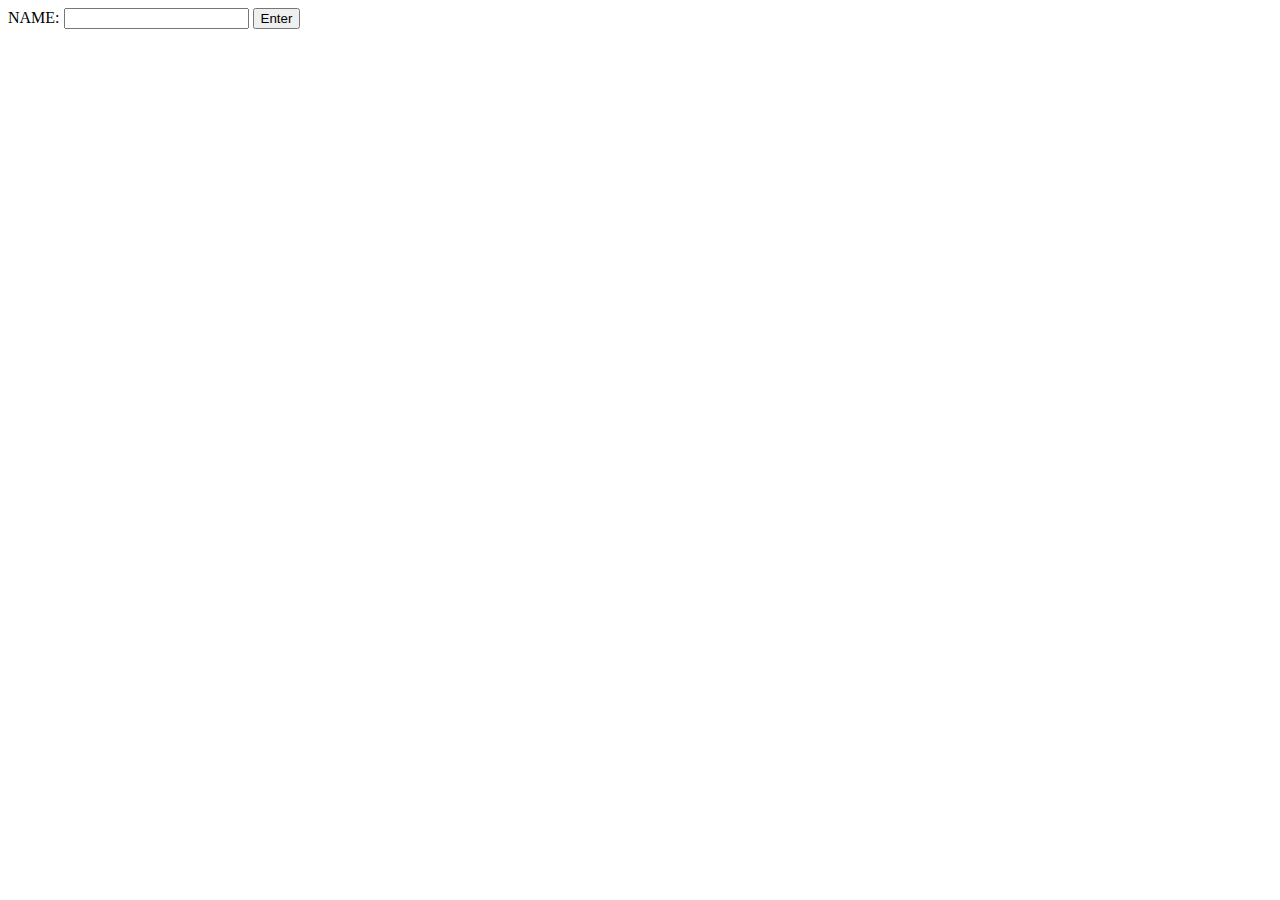
==== src/main/resources/static/index.html @ c62cf7e4 "secondary commit - altered repository" ====
<html lang="en">
<head>
    <meta charset="UTF-8">
    <meta http-equiv="X-UA-Compatible" content="IE=edge">
    <meta name="viewport" content="width=device-width, initial-scale=1.0">
    <title>Login Page</title>
</head>
<body>
    <form action="/home" method="POST">
        <label for="name">NAME:</label>
        <input type="text" name="name" required>
        <input type="submit" value="Enter">
    </form>
</body>
</html>
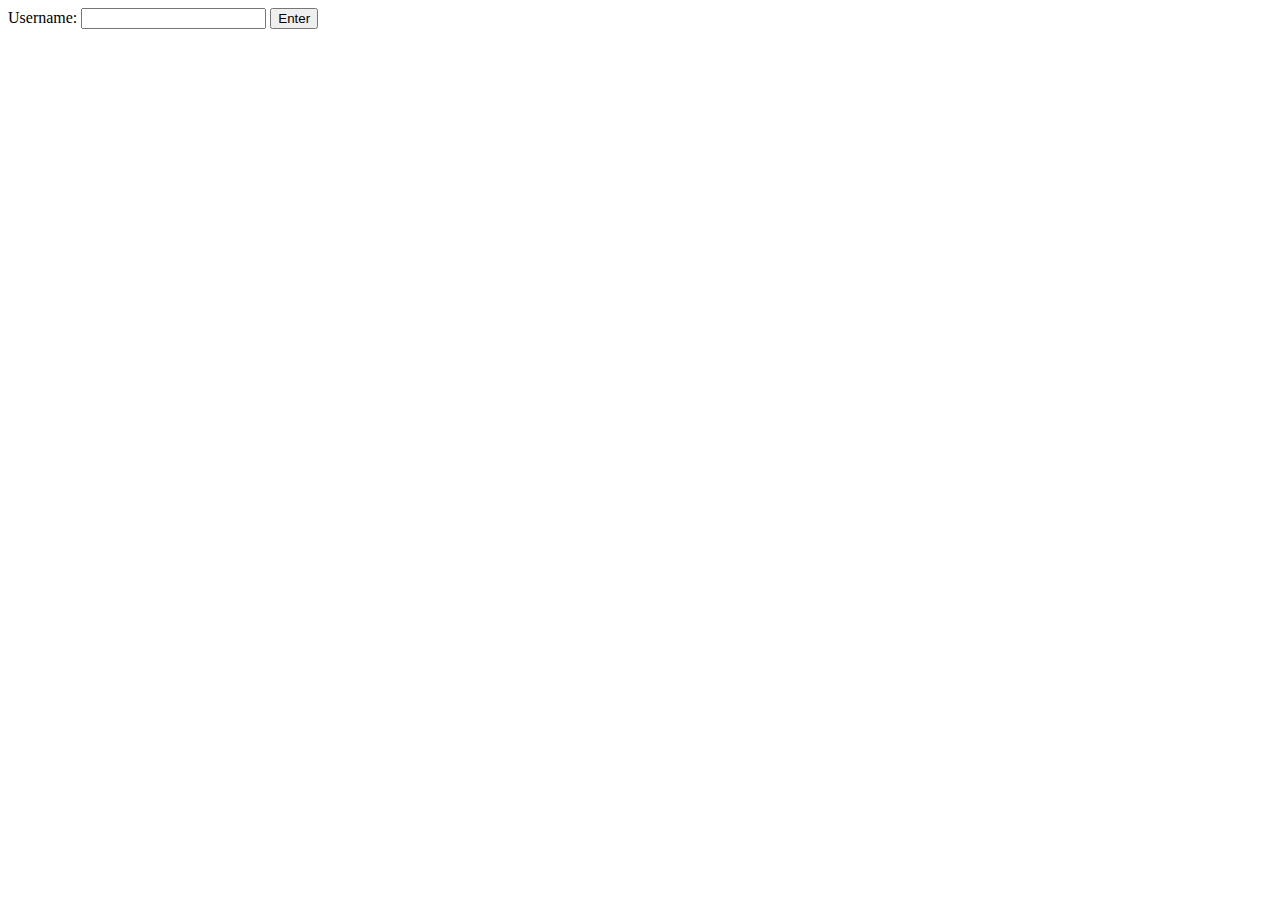
==== commit 38ad4367: "Successfully added save feature and multiple user's list" ====
--- a/src/main/resources/static/index.html
+++ b/src/main/resources/static/index.html
@@ -6,9 +6,9 @@
     <title>Login Page</title>
 </head>
 <body>
-    <form action="/home" method="POST">
-        <label for="name">NAME:</label>
-        <input type="text" name="name" required>
+    <form action="/home" method="GET">
+        <label for="name">Username:</label>
+        <input type="text" name="user" required>
         <input type="submit" value="Enter">
     </form>
 </body>
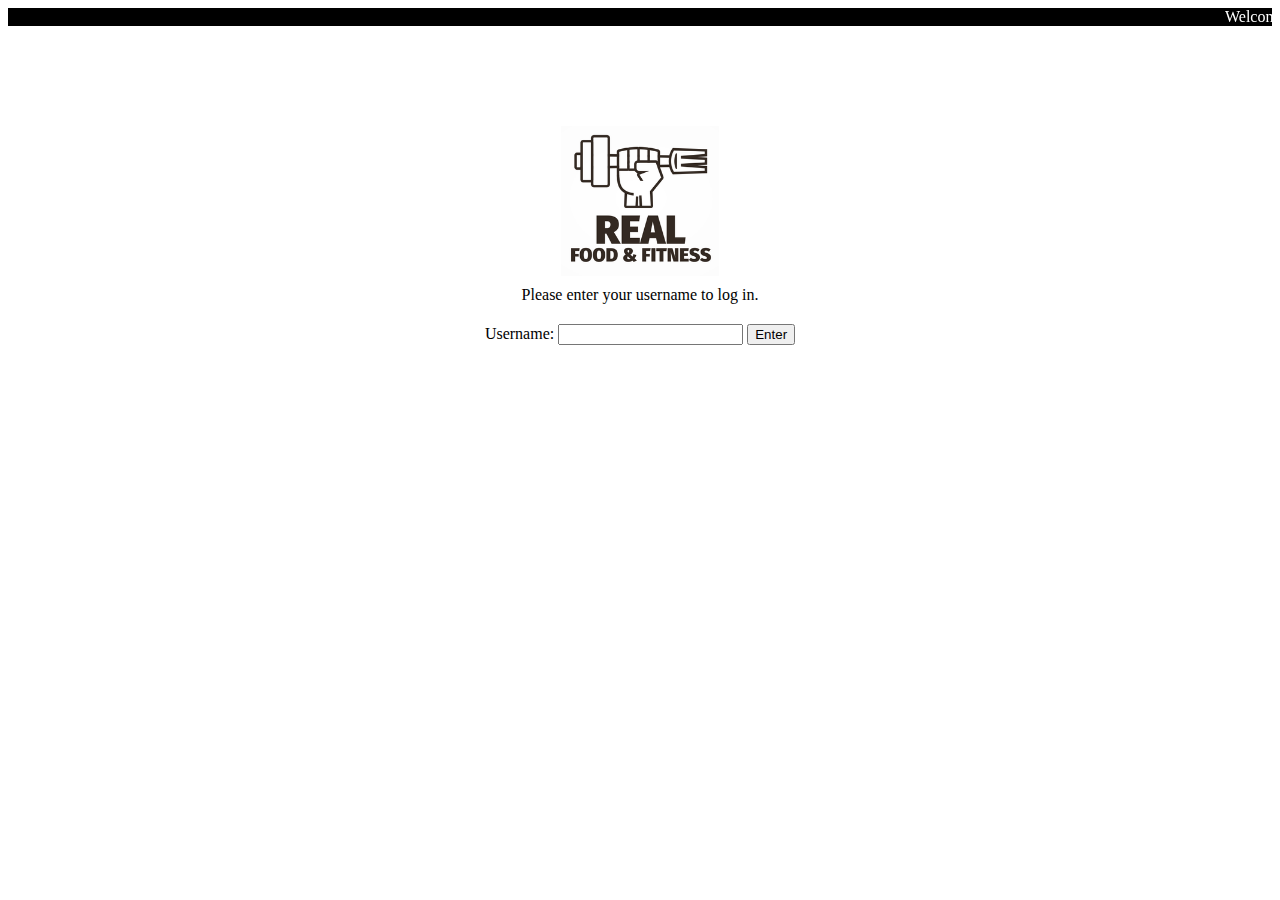
==== commit a2510502: "index and home html styling" ====
--- a/src/main/resources/static/index.html
+++ b/src/main/resources/static/index.html
@@ -4,12 +4,24 @@
     <meta http-equiv="X-UA-Compatible" content="IE=edge">
     <meta name="viewport" content="width=device-width, initial-scale=1.0">
     <title>Login Page</title>
+    <link rel="stylesheet" href="./css/style.css">
 </head>
+<marquee behavior="" direction="" style="background-color: black; color: white;">Welcome to REAL Food & Fitness</marquee>
 <body>
-    <form action="/home" method="GET">
-        <label for="name">Username:</label>
-        <input type="text" name="user" required>
-        <input type="submit" value="Enter">
-    </form>
+    <div class="center-img">
+        <img src="./images/Application Logo.png" alt="" height="150px">
+    </div>
+
+    <div class="center-it">
+        Please enter your username to log in.
+    </div>
+    <div class="center-it">
+        <form action="/home" method="GET">
+            <label for="name">Username:</label>
+            <input type="text" name="user" required>
+            <input type="submit" value="Enter">
+        </form>     
+    </div>
+
 </body>
 </html>--- a/src/main/resources/static/css/style.css
+++ b/src/main/resources/static/css/style.css
@@ -0,0 +1,169 @@
+.center-img {
+    display: flex;
+    justify-content: center;
+    padding-top: 100px;
+}
+
+.center-it {
+    display: flex;
+    justify-content: center;
+    padding: 10px;
+}
+
+.container {
+    width: 1300px;
+    display: flex;
+    align-items: center;
+    padding: 10px;
+}
+
+.container img {
+    height: 100px;
+    margin-right: 50px;
+}
+
+.container-food {
+    width: 600px;
+    display: flex;
+    align-items: center;
+    margin-top: -1px;
+    margin-bottom: -1px;
+    background-color: aquamarine;
+}
+
+.container-food img {
+    height: 70px;
+    margin-right: 20px;
+}
+
+.top-right {
+    position: absolute;
+    top: 20;
+    right: 0;
+    padding-top: 10px;
+    padding-right: 10px;
+}
+
+.table-workout {
+    table-layout: fixed;
+    width: 600px;
+    border: 1px solid black;
+    border-collapse: collapse;
+}
+
+.table-food {
+    table-layout: fixed;
+    width: 600px;
+    border: 1px solid black;
+    border-collapse: collapse;
+}
+
+.round {
+    border-radius: 30px;
+}
+
+.image {
+    margin-left: 225px;
+    position: relative;
+    width: 150px;
+    box-shadow: 0px 0px 0px gray;
+}
+
+.image-overlay {
+    position: absolute;
+    top: 0;
+    left: 0;
+    width: 100%;
+    height: 100%;
+    background: rgba(0, 0, 0, 0.6);
+    border-radius: 30px;
+    color: white;
+    font-family: 'Quicksand', sans-serif;
+    display: flex;
+    flex-direction: column;
+    justify-content: center;
+    align-items: center;
+    opacity: 0;
+}
+
+.image-overlay > * {
+    transform: translateY(20px);
+    transition: transform 0.25s;
+}
+
+.image-overlay:hover {
+    opacity: 1;
+    box-shadow: 10px 10px 10px black;
+}
+
+.image-overlay:hover > * {
+    transform: translateY(0);
+}
+
+.image-title {
+    font-size: 1em;
+    font-weight: bold;
+}
+
+.image-description {
+    font-size: 0.75em;
+    margin-top: 0.25em;
+}
+
+.tdcontainer1 {
+    display: flex;
+}
+
+.tdcontainer1.space-between {
+    justify-content: space-between;
+    background-color: lightskyblue;
+    height: 18px;
+    padding: 2px;
+}
+
+.tdcontainer2 {
+    display: flex;
+}
+
+.tdcontainer2.space-between {
+    justify-content: space-between;
+    background-color: lightseagreen;
+    height: 18px;
+    padding: 2px;
+}
+
+h4 {
+    margin-top: -0.5px;
+    margin-bottom: -1px;
+}
+
+h5 {
+    margin-top: -0.5px;
+    margin-bottom: -1px;
+}
+
+.smalldiv1 {
+    margin-top: -0.5px;
+    margin-bottom: -1px;
+    font-size: small;
+    background-color: lightcyan;
+}
+
+.smalldiv1center{
+    margin-top: -0.5px;
+    margin-bottom: -1px;
+    text-align: center;
+}
+
+.smalldiv2 {
+    margin-top: -0.5px;
+    margin-bottom: -1px;
+    font-size: small;
+}
+
+.smalldiv2center{
+    margin-top: -0.5px;
+    margin-bottom: -1px;
+    margin-left: 170px;
+    text-align: center;
+}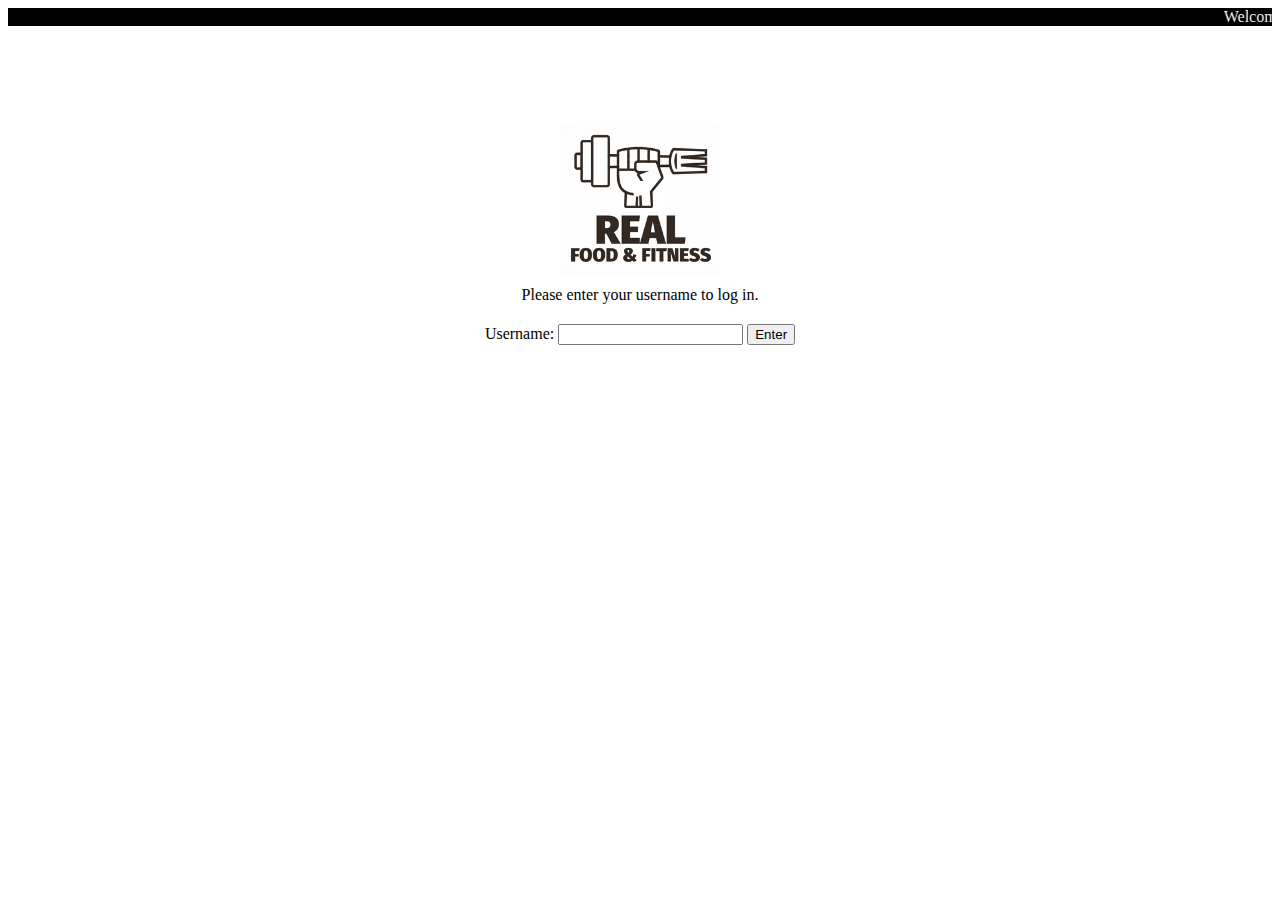
==== commit 11717942: "edited home layout and added photo icons" ====
--- a/src/main/resources/static/index.html
+++ b/src/main/resources/static/index.html
@@ -4,7 +4,7 @@
     <meta http-equiv="X-UA-Compatible" content="IE=edge">
     <meta name="viewport" content="width=device-width, initial-scale=1.0">
     <title>Login Page</title>
-    <link rel="stylesheet" href="./css/style.css">
+    <link rel="stylesheet" href="./css/home.css">
 </head>
 <marquee behavior="" direction="" style="background-color: black; color: white;">Welcome to REAL Food & Fitness</marquee>
 <body>
--- a/src/main/resources/static/css/home.css
+++ b/src/main/resources/static/css/home.css
@@ -0,0 +1,257 @@
+h1 {
+    font-family: 'Quicksand', sans-serif;
+}
+
+h5 {
+    margin-top: -0.5px;
+    margin-bottom: -1px;
+}
+
+.top-right {
+    position: absolute;
+    top: 20;
+    right: 0;
+    padding-top: 10px;
+    padding-right: 10px;
+}
+
+.center-img {
+    display: flex;
+    justify-content: center;
+    padding-top: 100px;
+}
+
+.center-it {
+    display: flex;
+    justify-content: center;
+    padding: 10px;
+}
+
+.home-container {
+    width: 1300px;
+    display: flex;
+    align-items: center;
+    padding: 10px;
+    background-color: transparent;
+}
+
+.home-container img {
+    height: 100px;
+    margin-right: 50px;
+}
+
+.image {
+    position: relative;
+    width: 150px;
+    box-shadow: 0px 0px 0px gray;
+}
+
+.image img {
+    border-radius: 30px;
+}
+
+.image-overlay {
+    position: absolute;
+    top: 0;
+    left: 0;
+    width: 100%;
+    height: 100%;
+    background: rgba(0, 0, 0, 0.6);
+    border-radius: 30px;
+    color: white;
+    font-family: 'Quicksand', sans-serif;
+    display: flex;
+    flex-direction: column;
+    justify-content: center;
+    align-items: center;
+    opacity: 0;
+}
+
+.image-overlay > * {
+    transform: translateY(20px);
+    transition: transform 0.25s;
+}
+
+.image-overlay:hover {
+    opacity: 1;
+    box-shadow: 10px 10px 10px black;
+}
+
+.image-overlay:hover > * {
+    transform: translateY(0);
+}
+
+.image-title {
+    font-size: 1em;
+    font-weight: bold;
+}
+
+.image-description {
+    font-size: 0.75em;
+    margin-top: 0.25em;
+}
+
+.mini-container {
+    display: flex;
+    align-items: center;
+    background-color: pink;
+}
+
+.mini-container img {
+    margin-right: 3px;
+    border-radius: 50px;
+}
+
+.span-it {
+    margin-right: 2px;
+}
+
+.table-workout {
+    table-layout: fixed;
+    width: 540px;
+}
+
+.table-workout-container {
+    display: flex;
+    justify-content: space-between;
+    background-color: lightskyblue;
+    height: 18px;
+    padding: 2px;
+}
+
+.table-workout-center {
+    display: flex;
+    height: 70px;
+    text-align: center;
+    align-items: center;
+    background-color: lightcyan;
+}
+
+.table-workout-div {
+    display: flex;
+    align-items: center;
+    background-color: transparent;
+}
+
+.table-workout-div img {
+    margin-left: 50px;
+    margin-right: 3px;
+    border-radius: 50px;
+}
+
+.table-food {
+    table-layout: fixed;
+    width: 675px;
+}
+
+.table-food-container1 {
+    display: flex;
+    justify-content: space-between;
+    background-color: lightseagreen;
+    height: 18px;
+    padding: 2px;
+}
+
+.table-food-container2 {
+    display: flex;
+    align-items: center;
+    height: 70px;
+    background-color: aquamarine;
+}
+
+#food-id {
+    height: 70px;
+}
+
+.table-food-center {
+    margin-top: -0.5px;
+    margin-bottom: -1px;
+    text-align: center;
+}
+
+.table-food-div {
+    display: flex;
+    align-items: center;
+    background-color: transparent;
+}
+
+.table-food-div img {
+    margin-left: 50px;
+    margin-right: 3px;
+    border-radius: 50px;
+}
+
+
+
+
+.center-it-small {
+    display: flex;
+    justify-content: center;
+    padding: 1px;
+    border: 1px solid black;
+    border-radius: 20px;
+}
+
+.center-it-top {
+    display: flex;
+    justify-content: center;
+    padding: 10px;
+    border: 1px solid black;
+    border-radius: 20px;
+}
+
+.center-it-bottom {
+    display: flex;
+    justify-content: center;
+    padding: 10px;
+}
+
+.table-form {
+    table-layout: fixed;
+    width: 600px;
+}
+
+.table-form2 {
+    table-layout: fixed;
+    width: 800px;
+}
+
+.tdcontainer3 {
+    display: flex;
+    justify-content: center;
+    background-color: gold;
+    height: 20px;
+    padding: 0px;
+}
+
+.idcontainer {
+    display: flex;
+    justify-content: center;
+    align-items: center;
+    width: 100px;
+    height: 70px;
+    background-color: lightgoldenrodyellow;
+}
+
+.tdcontainer4 {
+    display: flex;
+    justify-content: center;
+    background-color: orangered;
+    height: 20px;
+    padding: 0px;
+}
+
+.removecontainer {
+    display: flex;
+    justify-content: center;
+    align-items: center;
+    width: 100px;
+    height: 70px;
+    background-color: lightcoral; 
+}
+
+
+
+
+
+
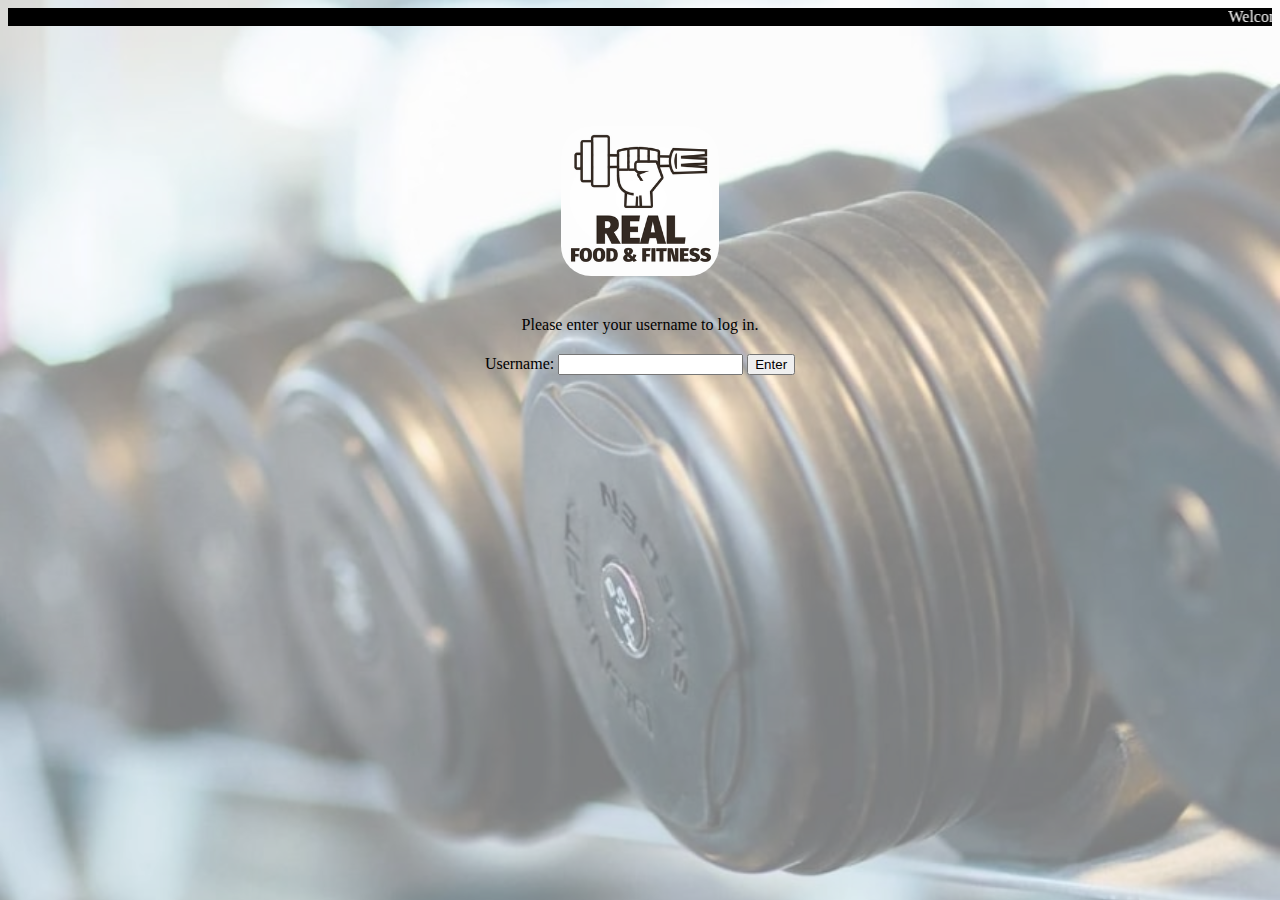
==== commit d42266df: "Completed final styling" ====
--- a/src/main/resources/static/index.html
+++ b/src/main/resources/static/index.html
@@ -7,7 +7,7 @@
     <link rel="stylesheet" href="./css/home.css">
 </head>
 <marquee behavior="" direction="" style="background-color: black; color: white;">Welcome to REAL Food & Fitness</marquee>
-<body>
+<body background="./images/Gym Background.jpg" style="background-size: cover; background-blend-mode: overlay; background-color: rgba(255, 255, 255, 0.486)" >
     <div class="center-img">
         <img src="./images/Application Logo.png" alt="" height="150px">
     </div>
--- a/src/main/resources/static/css/home.css
+++ b/src/main/resources/static/css/home.css
@@ -15,10 +15,29 @@
     padding-right: 10px;
 }
 
+.top-right2 {
+    position: absolute;
+    top: 50;
+    right: 10;
+    width: 60px;
+    display: flex;
+    justify-content: center;
+    border: 1px solid black;
+    border-radius: 20px;
+    background-color: palevioletred;
+    text-decoration: none;
+    font-weight: bold;
+}
+
 .center-img {
     display: flex;
     justify-content: center;
     padding-top: 100px;
+    margin-bottom: 30px;
+}
+
+.center-img img {
+    border-radius: 30px;
 }
 
 .center-it {
@@ -27,17 +46,12 @@
     padding: 10px;
 }
 
-.home-container {
-    width: 1300px;
-    display: flex;
-    align-items: center;
-    padding: 10px;
+.full-container {
+    width: 1100px;
+    display: flex;
+    justify-content: space-between;
+    padding: 20px;
     background-color: transparent;
-}
-
-.home-container img {
-    height: 100px;
-    margin-right: 50px;
 }
 
 .image {
@@ -91,14 +105,25 @@
     margin-top: 0.25em;
 }
 
-.mini-container {
+.mini-container1 {
     display: flex;
     align-items: center;
     background-color: pink;
 }
 
-.mini-container img {
+.mini-container1 img {
     margin-right: 3px;
+    border-radius: 50px;
+}
+
+.mini-container2 {
+    display: flex;
+    align-items: center;
+    background-color: pink;
+}
+
+.mini-container2 img {
+    margin-left: 45px;
     border-radius: 50px;
 }
 
@@ -134,7 +159,7 @@
 }
 
 .table-workout-div img {
-    margin-left: 50px;
+    margin-left: 40px;
     margin-right: 3px;
     border-radius: 50px;
 }
@@ -179,79 +204,4 @@
     margin-left: 50px;
     margin-right: 3px;
     border-radius: 50px;
-}
-
-
-
-
-.center-it-small {
-    display: flex;
-    justify-content: center;
-    padding: 1px;
-    border: 1px solid black;
-    border-radius: 20px;
-}
-
-.center-it-top {
-    display: flex;
-    justify-content: center;
-    padding: 10px;
-    border: 1px solid black;
-    border-radius: 20px;
-}
-
-.center-it-bottom {
-    display: flex;
-    justify-content: center;
-    padding: 10px;
-}
-
-.table-form {
-    table-layout: fixed;
-    width: 600px;
-}
-
-.table-form2 {
-    table-layout: fixed;
-    width: 800px;
-}
-
-.tdcontainer3 {
-    display: flex;
-    justify-content: center;
-    background-color: gold;
-    height: 20px;
-    padding: 0px;
-}
-
-.idcontainer {
-    display: flex;
-    justify-content: center;
-    align-items: center;
-    width: 100px;
-    height: 70px;
-    background-color: lightgoldenrodyellow;
-}
-
-.tdcontainer4 {
-    display: flex;
-    justify-content: center;
-    background-color: orangered;
-    height: 20px;
-    padding: 0px;
-}
-
-.removecontainer {
-    display: flex;
-    justify-content: center;
-    align-items: center;
-    width: 100px;
-    height: 70px;
-    background-color: lightcoral; 
-}
-
-
-
-
-
-
+}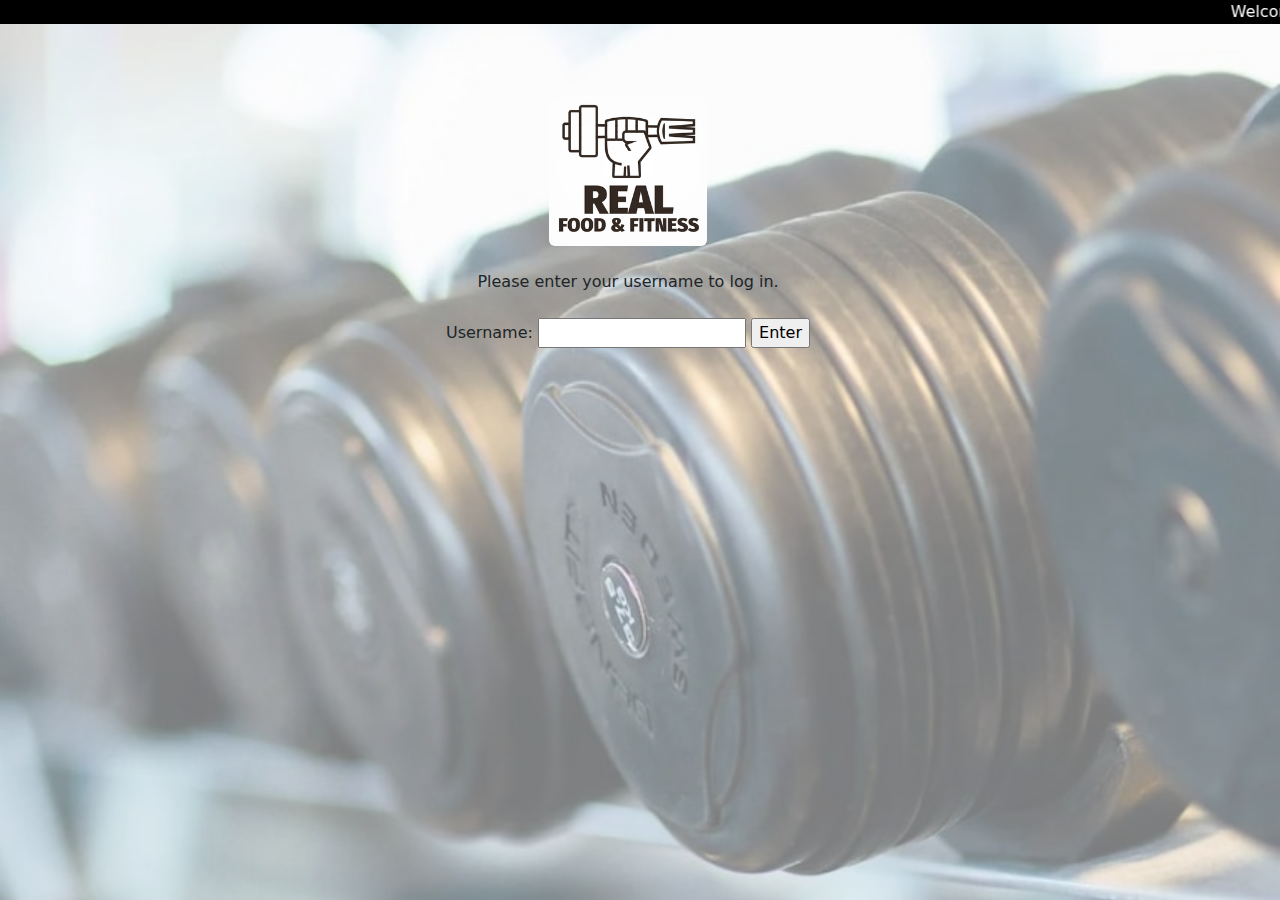
==== commit c6a116bf: "altered html to incorporate bootstrap css" ====
--- a/src/main/resources/static/index.html
+++ b/src/main/resources/static/index.html
@@ -4,11 +4,13 @@
     <meta http-equiv="X-UA-Compatible" content="IE=edge">
     <meta name="viewport" content="width=device-width, initial-scale=1.0">
     <title>Login Page</title>
-    <link rel="stylesheet" href="./css/home.css">
+    <!-- <link rel="stylesheet" href="./css/home.css"> -->
+    <link href="css/bootstrap.min.css" rel="stylesheet">
 </head>
 <marquee behavior="" direction="" style="background-color: black; color: white;">Welcome to REAL Food & Fitness</marquee>
 <body background="./images/Gym Background.jpg" style="background-size: cover; background-blend-mode: overlay; background-color: rgba(255, 255, 255, 0.486)" >
-    <div class="center-img">
+    
+    <!-- <div class="center-img">
         <img src="./images/Application Logo.png" alt="" height="150px">
     </div>
 
@@ -21,7 +23,24 @@
             <input type="text" name="user" required>
             <input type="submit" value="Enter">
         </form>     
+    </div> -->
+
+    <div class="container text-center pt-5">
+        <div class="container row my-4">
+            <div class="col">
+                <img class="rounded" src="./images/Application Logo.png" alt="" height="150px">
+            </div>
+        </div>
+        <div class="container row my-4">
+            <div class="">Please enter your username to log in.</div>
+        </div>
+        <div class="container row my-4">
+            <form action="/home" method="GET">
+                <label for="name">Username:</label>
+                <input type="text" name="user" required>
+                <input type="submit" value="Enter">
+            </form> 
+        </div>
     </div>
-
 </body>
 </html>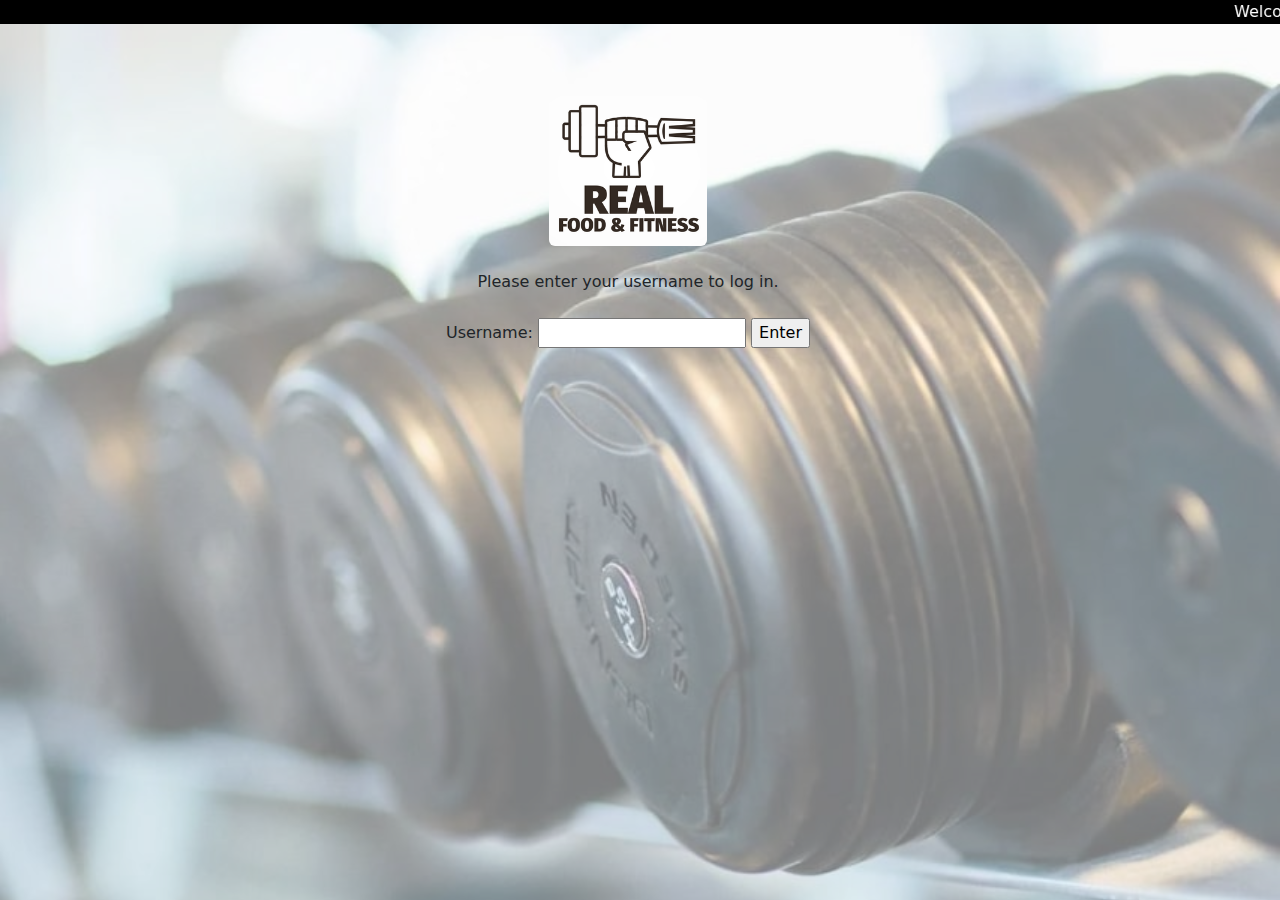
==== commit 63b28439: "Further cleaning of code, bootstrap additional html" ====
--- a/src/main/resources/static/index.html
+++ b/src/main/resources/static/index.html
@@ -4,26 +4,10 @@
     <meta http-equiv="X-UA-Compatible" content="IE=edge">
     <meta name="viewport" content="width=device-width, initial-scale=1.0">
     <title>Login Page</title>
-    <!-- <link rel="stylesheet" href="./css/home.css"> -->
     <link href="css/bootstrap.min.css" rel="stylesheet">
 </head>
 <marquee behavior="" direction="" style="background-color: black; color: white;">Welcome to REAL Food & Fitness</marquee>
 <body background="./images/Gym Background.jpg" style="background-size: cover; background-blend-mode: overlay; background-color: rgba(255, 255, 255, 0.486)" >
-    
-    <!-- <div class="center-img">
-        <img src="./images/Application Logo.png" alt="" height="150px">
-    </div>
-
-    <div class="center-it">
-        Please enter your username to log in.
-    </div>
-    <div class="center-it">
-        <form action="/home" method="GET">
-            <label for="name">Username:</label>
-            <input type="text" name="user" required>
-            <input type="submit" value="Enter">
-        </form>     
-    </div> -->
 
     <div class="container text-center pt-5">
         <div class="container row my-4">
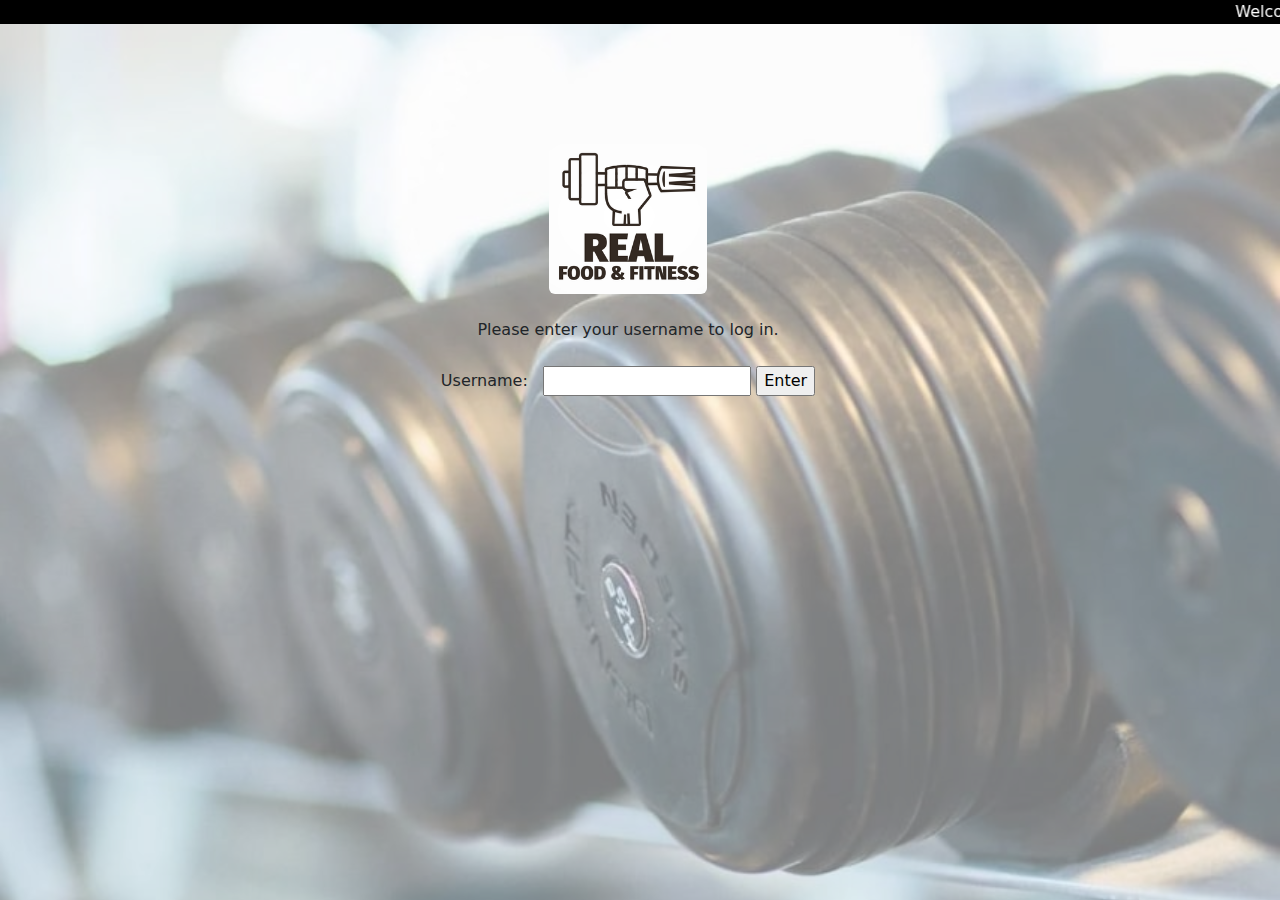
==== commit df600cfe: "Clean up css code + some annotation" ====
--- a/src/main/resources/static/index.html
+++ b/src/main/resources/static/index.html
@@ -3,13 +3,15 @@
     <meta charset="UTF-8">
     <meta http-equiv="X-UA-Compatible" content="IE=edge">
     <meta name="viewport" content="width=device-width, initial-scale=1.0">
-    <title>Login Page</title>
+    <title>R.EA.L. Login Page</title>
     <link href="css/bootstrap.min.css" rel="stylesheet">
 </head>
-<marquee behavior="" direction="" style="background-color: black; color: white;">Welcome to REAL Food & Fitness</marquee>
+<marquee behavior="" direction="" style="background-color: black; color: white;">
+    Welcome to R.EA.L. Food & Fitness
+</marquee>
 <body background="./images/Gym Background.jpg" style="background-size: cover; background-blend-mode: overlay; background-color: rgba(255, 255, 255, 0.486)" >
 
-    <div class="container text-center pt-5">
+    <div class="container text-center pt-5 mt-5">
         <div class="container row my-4">
             <div class="col">
                 <img class="rounded" src="./images/Application Logo.png" alt="" height="150px">
@@ -20,11 +22,12 @@
         </div>
         <div class="container row my-4">
             <form action="/home" method="GET">
-                <label for="name">Username:</label>
+                <label for="name">Username: &nbsp;</label>
                 <input type="text" name="user" required>
                 <input type="submit" value="Enter">
             </form> 
         </div>
     </div>
+
 </body>
 </html>